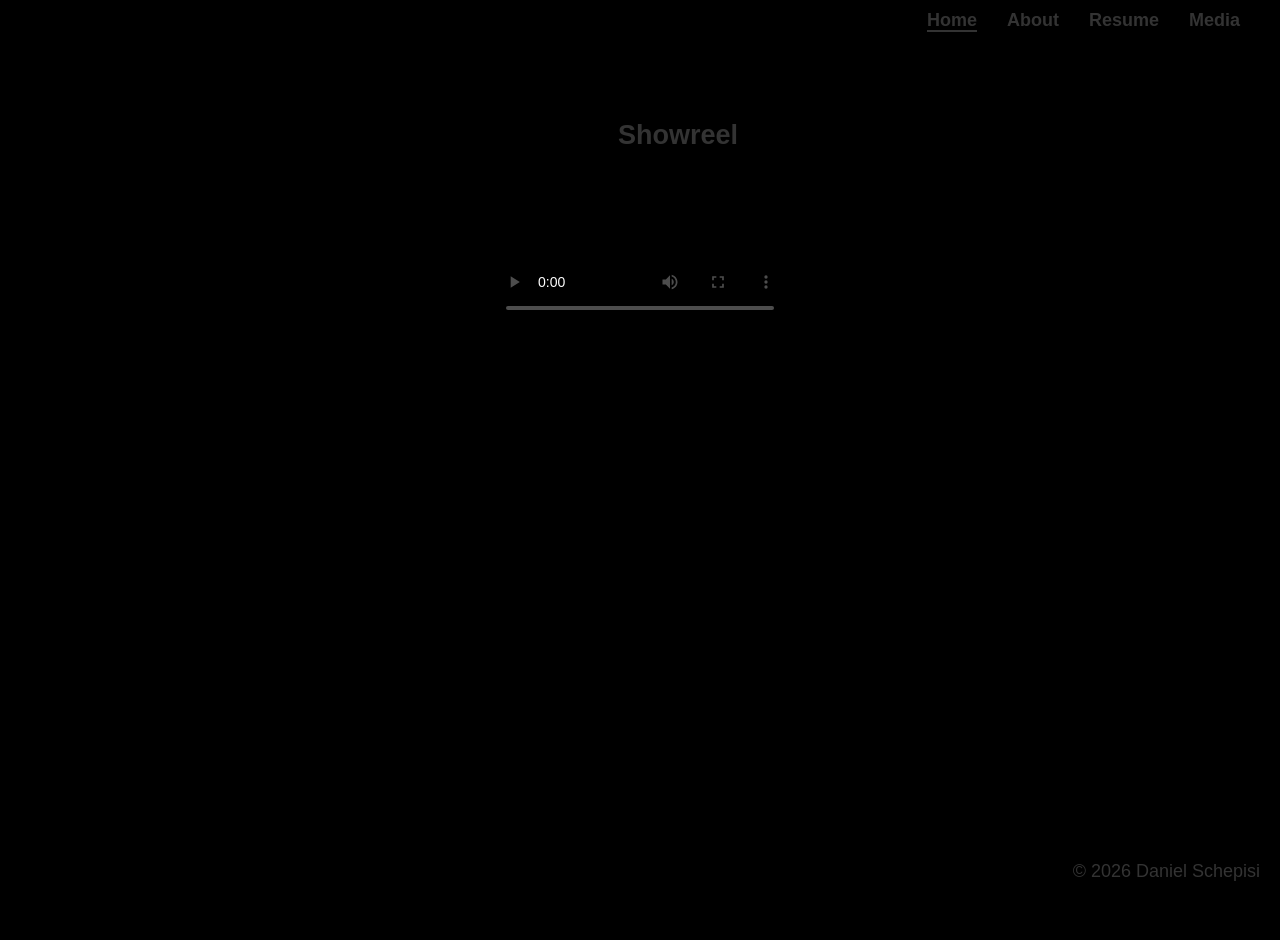
==== index.html @ 9ab78535 "footer to bottom of screen" ====
<!DOCTYPE html>
<html>
<head>
    <meta charset="UTF-8">
    <meta name="viewport" content="width=device-width, initial-scale=1.0">
    <title>My Portfolio</title>
    <link rel="stylesheet" href="style.css">
</head>
<body>
  <nav>
    <ul class="nav-links">
        <li><a href="index.html" class="active">Home</a></li>
        <li><a href="about.html">About</a></li>
        <li><a href="resume.html">Resume</a></li>
        <li><a href="media.html">Media</a></li>
        <!-- <button id="theme-button">Dark</button> -->
    </ul>
  </nav>
  <main>
  <!-- <header class="hero-section">
    <img src="assets/headshot.png" alt="Daniel Acting" class="profile-pic">
    <div class="name-box">
      <h1>Daniel<br>Schepisi</h1>
    </div>
    <img src="assets/newyork.jpg" alt="Daniel Tech" class="profile-pic">
  </header> -->
  <h2>Showreel</h2>


  <section class="video-container">
    <video width="100%" controls poster="assets/video-thumbnail.png">
      <source src="assets/showreel.mp4" type="video/mp4">
      Your browser does not support the video tag.
    </video>
  </section>
  </main>
<footer>
    <p>© 2026 Daniel Schepisi</p>
</footer>
<script src="script.js"></script>
</body>
</html>
---- style.css ----
nav {
  position: fixed;
  top: 0;
  left: 0;
  width: 100%;
  z-index: 1000;

  padding: 10px 40px;
  background-color: #000;
  /* #38dcc8; */

  box-sizing: border-box;
  display: flex;
  justify-content: flex-end;
}

.nav-links {
  display: flex;
  list-style: none;
  margin: 0;
  padding: 0;
  gap: 30px;
}

.nav-links a {
  text-decoration: none;
  color: #333;
  font-weight: 600;
  font-family: sans-serif;
  transition: opacity 0.3s;
}

.nav-links a:hover {
  opacity: 0.6;
  /* Simple fade effect on hover */
}

.active {
  border-bottom: 2px solid #333;
}

.download-btn {
  display: inline-block;
  background-color: #0070f3;
  color: white;
  padding: 12px 24px;
  border-radius: 5px;
  text-decoration: none;
  margin-top: 20px;
  font-weight: bold;
}

.download-btn:hover {
  background-color: #0051af;
}

.resume-view {
  width: 100%;
  display: flex;
  justify-content: center;
  padding-top: 100px;
  /* This creates space so the fixed navbar doesn't cover your title */
  padding-bottom: 50px;
}

.resume-container {
  width: 90%;
  max-width: 900px;
  display: flex;
  flex-direction: column;
  align-items: center;
  gap: 20px;
}

.pdf-preview {
  width: 100%;
  height: 80vh;
  /* This makes the preview 80% of the screen height */
  border: 1px solid #ccc;
  box-shadow: 0 4px 20px rgba(0, 0, 0, 0.1);
  border-radius: 8px;
  overflow: hidden;
  /* Keeps the corners tidy */
}

/* Ensure the embed fills its container */
.pdf-preview embed {
  width: 100%;
  height: 100%;
}

body {
  margin: 0;
  font-family: 'Helvetica', sans-serif;
  background-color: #38dcc8;
  color: #333;
  display: flex;
  flex-direction: column;
  justify-content: center;
  align-items: center;
  min-height: 100vh;
}

/* Tablet and Desktop Styles (Default) */
body {
  font-size: 18px;
  padding: 20px;
  background-color: #000;
  /* #38dcc8; */
  color: #333;
  transition: background-color 0.5s, color 0.5s;
  /* Smooth fade! */
}

.hero-section {
  display: flex;
  justify-content: space-between;
  align-items: center;
  gap: 40px;

  background-color: #000;
  padding: 0;
  margin-top: 1px;
  width: 100vw;
  height: clamp(100px, 40vw, 300px);
}

/* Mobile Styles */
@media (max-width: 600px) {
  body {
    font-size: 16px;
    padding: 20px;
    background-color: lightblue;
  }

  h1 {
    text-align: center;
  }

  .hero-section {
    display: flex;
    justify-content: space-between;
    align-items: center;
    gap: 0px;

    background-color: #333;
    /* Your grey background */
    padding: 0;
    /* Vertical and horizontal breathing room */
    margin-top: 1px;
    /* Pushes it down so it's not hidden by your NAV */
    width: 100vw;
    height: 30vh;
  }
}

.video-container {
  aspect-ratio: 16 / 9;
  width: 100%;
  max-width: 800px;

  height: auto;
  display: flex;
  justify-content: center;
  align-items: center;
  margin: 20px auto;
  padding: 0;
}

video {
  border-radius: 8px;
  box-shadow: 0 4px 15px rgba(0, 0, 0, 0.1);
}

/* Normal Styles */


/* Dark Mode Styles */
body.dark-theme {
  background-color: #1a1a1a;
  color: #38dcc8;
}

body.dark-theme a {
  color: #38dcc8;
  /* Make links readable on dark background */
}

body.dark-theme nav {
  background-color: #1a1a1a;
}

body.dark-theme video {
  box-shadow: 0 4px 20px rgba(0, 0, 0, 0.5);
  /* Stronger shadow for dark mode */
}



.profile-pic {
  height: 100%;
  object-fit: contain;

}

.name-box h1 {
  color: rgb(233, 232, 232);
  text-align: left;
  line-height: 1;
  /* Pulls the two words closer together */
  margin: 0;
  /* font-size: 2.5rem; */
  font-size: clamp(2rem, 5vw, 5rem);
  text-transform: uppercase;
  /* Optional: gives it a bold, modern look */
}

body.dark-theme .hero-section {
  background-color: #000;
  /* Pitch black for the hero in dark mode */
}

h2 {
  /* 1. Stop the centering */
  text-align: left;
  align-self: flex-start;
  /* Use this if the parent is still a Flexbox */

  /* 2. Create the 30px gap from the left wall */
  margin-left: 10vw;

  /* 3. Spacing from other elements */
  margin-top: 100px;
  margin-bottom: 10px;

  /* Optional: Matching your style */
  font-family: 'Helvetica', sans-serif;
  color: #333;
}

main {
  flex: 1;
  /* This tells the main section to expand and push the footer down */
}

footer {
  width: 100%;
  padding: 20px 0;
  text-align: right;
}
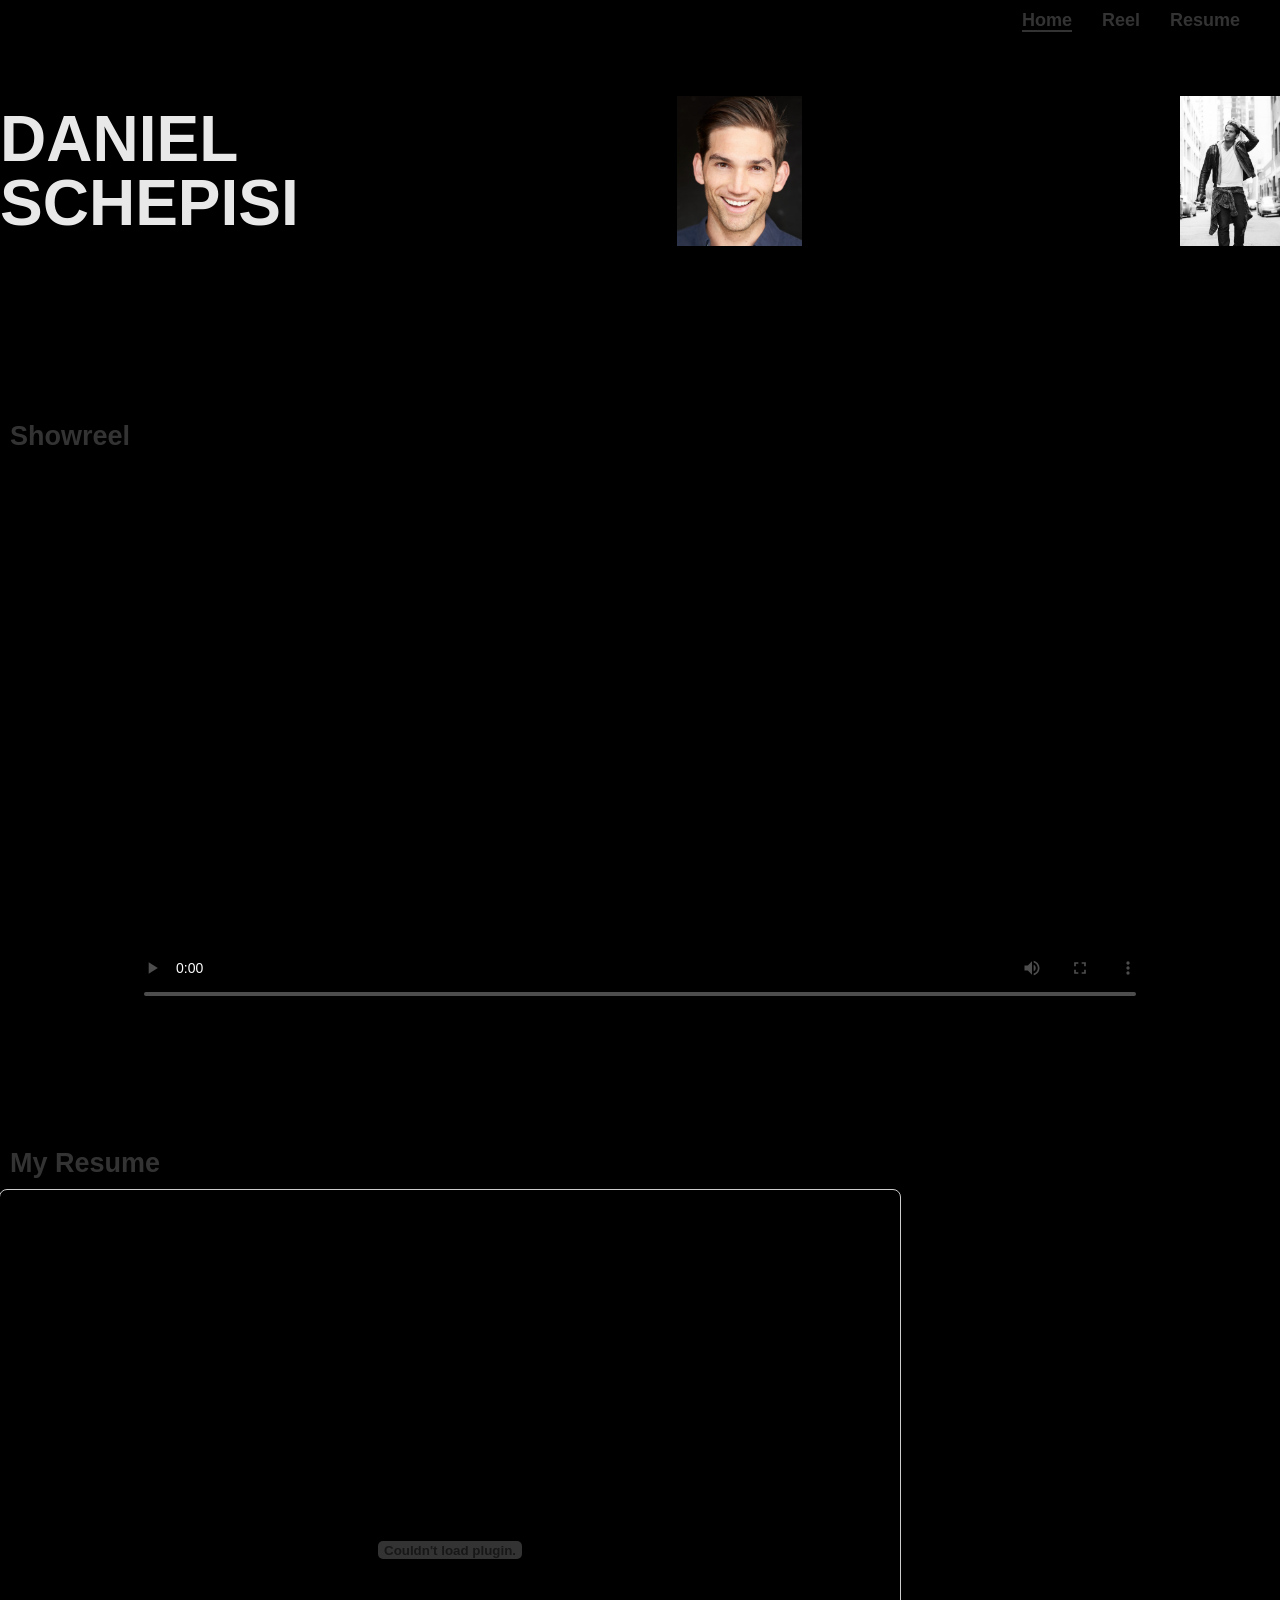
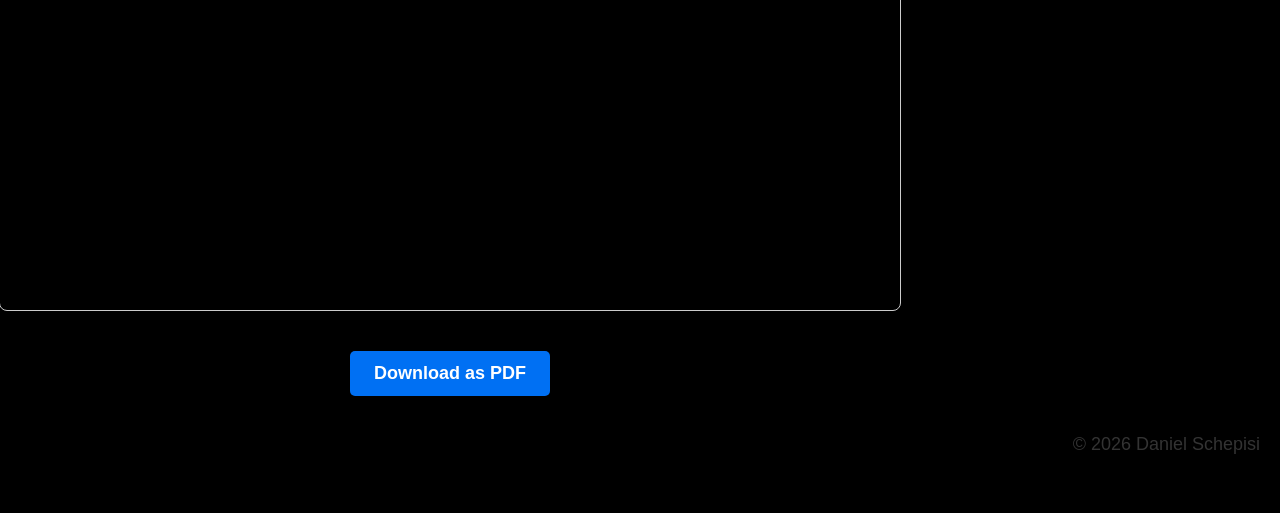
==== commit e1282bd4: "testing obsever" ====
--- a/index.html
+++ b/index.html
@@ -9,34 +9,79 @@
 <body>
   <nav>
     <ul class="nav-links">
-        <li><a href="index.html" class="active">Home</a></li>
+      <li><a href="#hero">Home</a></li>
+      <li><a href="#reel-section">Reel</a></li>
+      <li><a href="#resume-section">Resume</a></li>
+      <!-- <li><a href="#media">Media</a></li> -->
+
+
+        <!-- <li><a href="index.html" class="active">Home</a></li>
         <li><a href="about.html">About</a></li>
         <li><a href="resume.html">Resume</a></li>
-        <li><a href="media.html">Media</a></li>
+        <li><a href="media.html">Media</a></li> -->
         <!-- <button id="theme-button">Dark</button> -->
     </ul>
   </nav>
+
   <main>
-  <!-- <header class="hero-section">
-    <img src="assets/headshot.png" alt="Daniel Acting" class="profile-pic">
-    <div class="name-box">
-      <h1>Daniel<br>Schepisi</h1>
-    </div>
-    <img src="assets/newyork.jpg" alt="Daniel Tech" class="profile-pic">
-  </header> -->
-  <h2>Showreel</h2>
+  <header id="hero" class="hero-section">
+  <div class="name-box">
+    <h1>Daniel<br>Schepisi</h1>
+  </div>
+  <img src="assets/headshot.png" alt="Daniel Acting" class="profile-pic">
+  <img src="assets/newyork.jpg" alt="Daniel Tech" class="profile-pic">
+</header>
 
 
-  <section class="video-container">
+  <h2>Showreel</h2>
+  <section id="reel-section" class="video-container">
     <video width="100%" controls poster="assets/video-thumbnail.png">
       <source src="assets/showreel.mp4" type="video/mp4">
       Your browser does not support the video tag.
     </video>
   </section>
-  </main>
+
+  <h2>My Resume</h2>
+  <section id="resume-section" class="resume-container">
+    <div class="pdf-preview">
+        <embed src="assets/resume.pdf" type="application/pdf" width="100%" height="600px" />
+    </div>
+
+    <a href="assets/resume.pdf" download="Daniel_Resume.pdf" class="download-btn">
+        Download as PDF
+    </a>
+  </section>
+</main>
+
 <footer>
     <p>© 2026 Daniel Schepisi</p>
 </footer>
 <script src="script.js"></script>
+<script>
+  const sections = document.querySelectorAll("section, header, div[id]");
+  const navLinks = document.querySelectorAll(".nav-links a");
+
+  const observerOptions = {
+    root: null,
+    threshold: 0.8, // 60% of the section must be visible to trigger
+  };
+
+  const observer = new IntersectionObserver((entries) => {
+    entries.forEach((entry) => {
+      if (entry.isIntersecting) {
+        // Remove 'active' from all links
+        navLinks.forEach((link) => link.classList.remove("active"));
+        
+        // Find the link that matches the current section's ID
+        const activeLink = document.querySelector(`.nav-links a[href="#${entry.target.id}"]`);
+        if (activeLink) {
+          activeLink.classList.add("active");
+        }
+      }
+    });
+  }, observerOptions);
+
+  sections.forEach((section) => observer.observe(section));
+</script>
 </body>
 </html>
--- a/style.css
+++ b/style.css
@@ -157,14 +157,14 @@
 .video-container {
   aspect-ratio: 16 / 9;
   width: 100%;
-  max-width: 800px;
+  max-width: 80vw;
 
   height: auto;
   display: flex;
   justify-content: center;
   align-items: center;
   margin: 20px auto;
-  padding: 0;
+  /* padding: 0; */
 }
 
 video {
@@ -198,7 +198,7 @@
 
 
 .profile-pic {
-  height: 100%;
+  height: 50%;
   object-fit: contain;
 
 }
@@ -226,8 +226,7 @@
   align-self: flex-start;
   /* Use this if the parent is still a Flexbox */
 
-  /* 2. Create the 30px gap from the left wall */
-  margin-left: 10vw;
+  margin-left: 10px;
 
   /* 3. Spacing from other elements */
   margin-top: 100px;
@@ -247,4 +246,25 @@
   width: 100%;
   padding: 20px 0;
   text-align: right;
+}
+
+html {
+  /* This makes the jump feel like a smooth glide */
+  scroll-behavior: smooth;
+}
+
+section {
+  /* This prevents the fixed Nav bar from covering your headers 
+     when you jump to them. Adjust the 80px to match your nav height. */
+  scroll-margin-top: 80px;
+}
+
+.nav-links a.active {
+  border-bottom: 2px solid #333;
+  opacity: 1;
+}
+
+/* If you're in dark mode, swap the underline color */
+body.dark-theme .nav-links a.active {
+  border-bottom: 2px solid #38dcc8;
 }
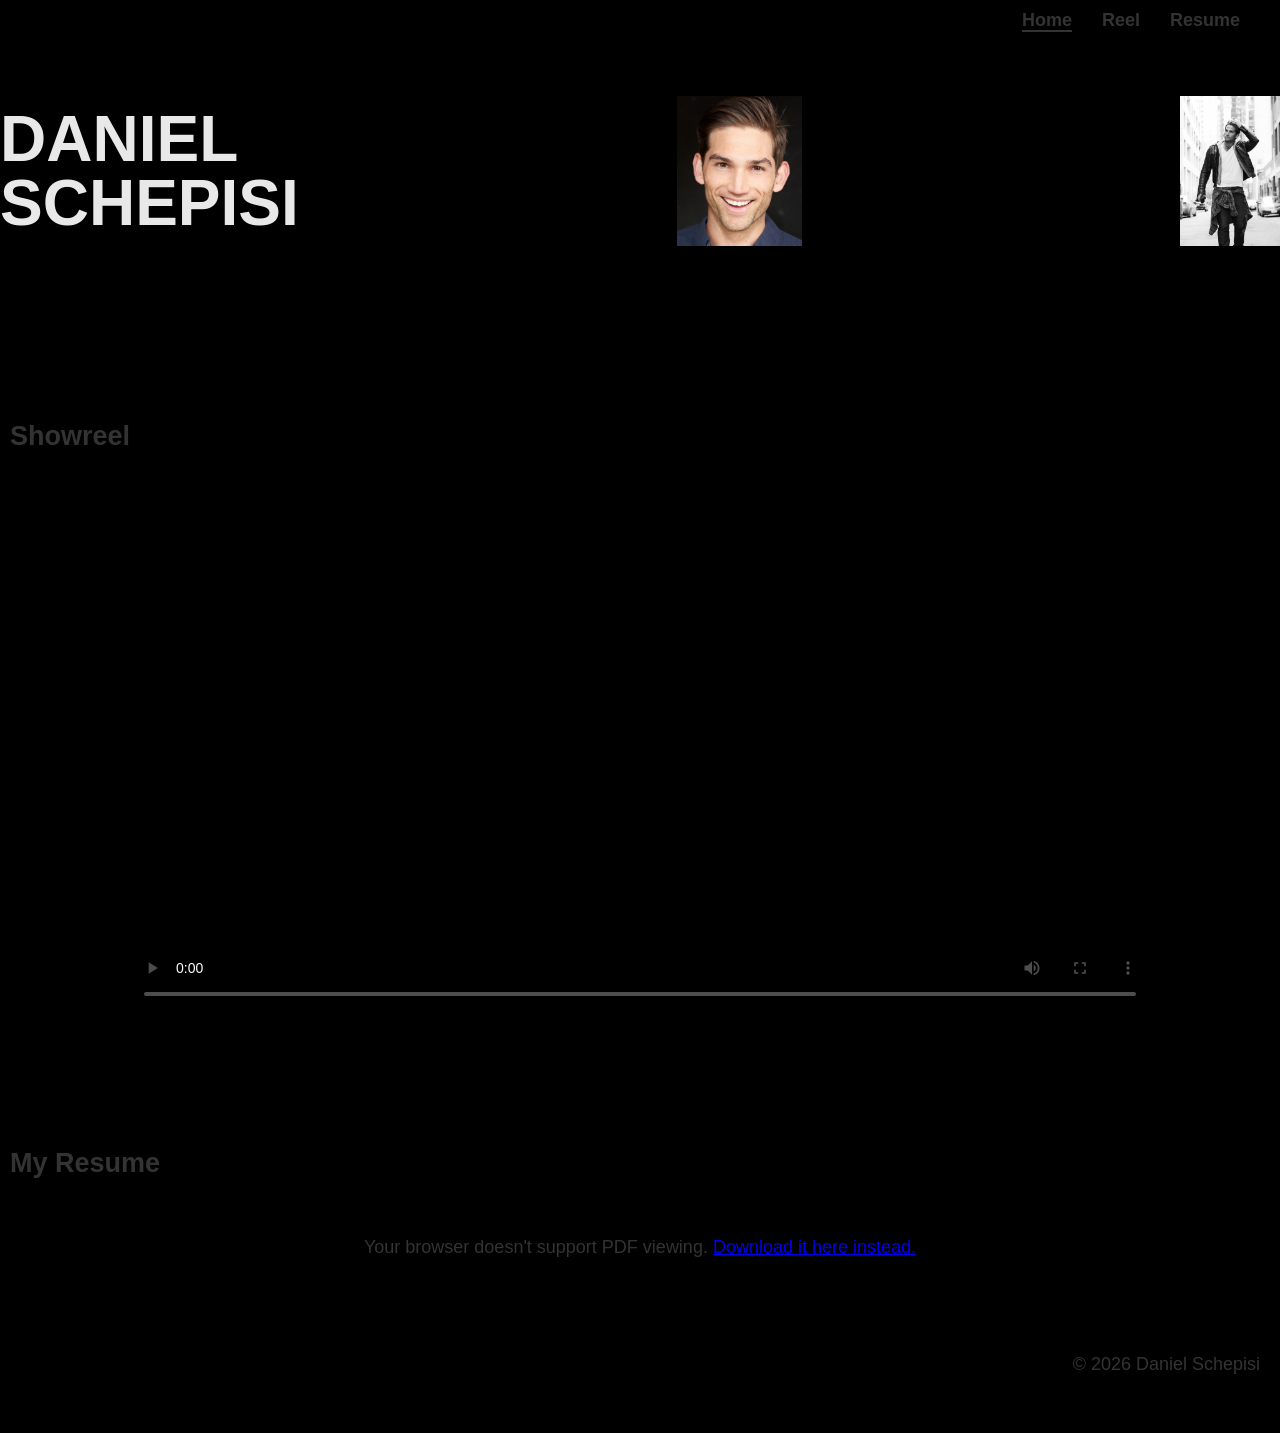
==== commit ef6735c5: "trying to fix pdf view" ====
--- a/index.html
+++ b/index.html
@@ -43,45 +43,54 @@
 
   <h2>My Resume</h2>
   <section id="resume-section" class="resume-container">
-    <div class="pdf-preview">
-        <embed src="assets/resume.pdf" type="application/pdf" width="100%" height="600px" />
+    <div class="pdf-frame-wrapper">
+     <object data="assets/resume.pdf" type="application/pdf" width="100%" height="800px">
+            <p>Your browser doesn't support PDF viewing. 
+               <a href="assets/resume.pdf">Download it here instead.</a>
+            </p>
+        </object>
+    
     </div>
 
-    <a href="assets/resume.pdf" download="Daniel_Resume.pdf" class="download-btn">
+    <!-- <a href="assets/resume.pdf" download="Daniel_Resume.pdf" class="download-btn">
         Download as PDF
-    </a>
+    </a> -->
   </section>
-</main>
+</main> 
 
 <footer>
     <p>© 2026 Daniel Schepisi</p>
 </footer>
 <script src="script.js"></script>
 <script>
-  const sections = document.querySelectorAll("section, header, div[id]");
   const navLinks = document.querySelectorAll(".nav-links a");
 
-  const observerOptions = {
-    root: null,
-    threshold: 0.8, // 60% of the section must be visible to trigger
-  };
+  window.addEventListener("scroll", () => {
+    let current = "";
+    const sections = document.querySelectorAll("header[id], section[id]");
+    const scrollY = window.pageYOffset;
 
-  const observer = new IntersectionObserver((entries) => {
-    entries.forEach((entry) => {
-      if (entry.isIntersecting) {
-        // Remove 'active' from all links
-        navLinks.forEach((link) => link.classList.remove("active"));
-        
-        // Find the link that matches the current section's ID
-        const activeLink = document.querySelector(`.nav-links a[href="#${entry.target.id}"]`);
-        if (activeLink) {
-          activeLink.classList.add("active");
+    // 1. Hard-coded "Home" trigger for the very top of the page
+    if (scrollY < 100) {
+      current = "hero";
+    } else {
+      sections.forEach((section) => {
+        const sectionTop = section.offsetTop - 300; // Adjust for your Nav height
+        if (scrollY >= sectionTop) {
+          current = section.getAttribute("id");
         }
+      });
+    }
+
+    // 2. Update the links
+    navLinks.forEach((link) => {
+      link.classList.remove("active");
+      // Check if the link's href matches the current ID
+      if (link.getAttribute("href") === `#${current}`) {
+        link.classList.add("active");
       }
     });
-  }, observerOptions);
-
-  sections.forEach((section) => observer.observe(section));
+  });
 </script>
 </body>
 </html>
--- a/style.css
+++ b/style.css
@@ -64,8 +64,9 @@
 }
 
 .resume-container {
-  width: 90%;
+  width: 80%;
   max-width: 900px;
+  margin: 40px auto;
   display: flex;
   flex-direction: column;
   align-items: center;
@@ -251,6 +252,7 @@
 html {
   /* This makes the jump feel like a smooth glide */
   scroll-behavior: smooth;
+  scroll-padding-top: 100px;
 }
 
 section {
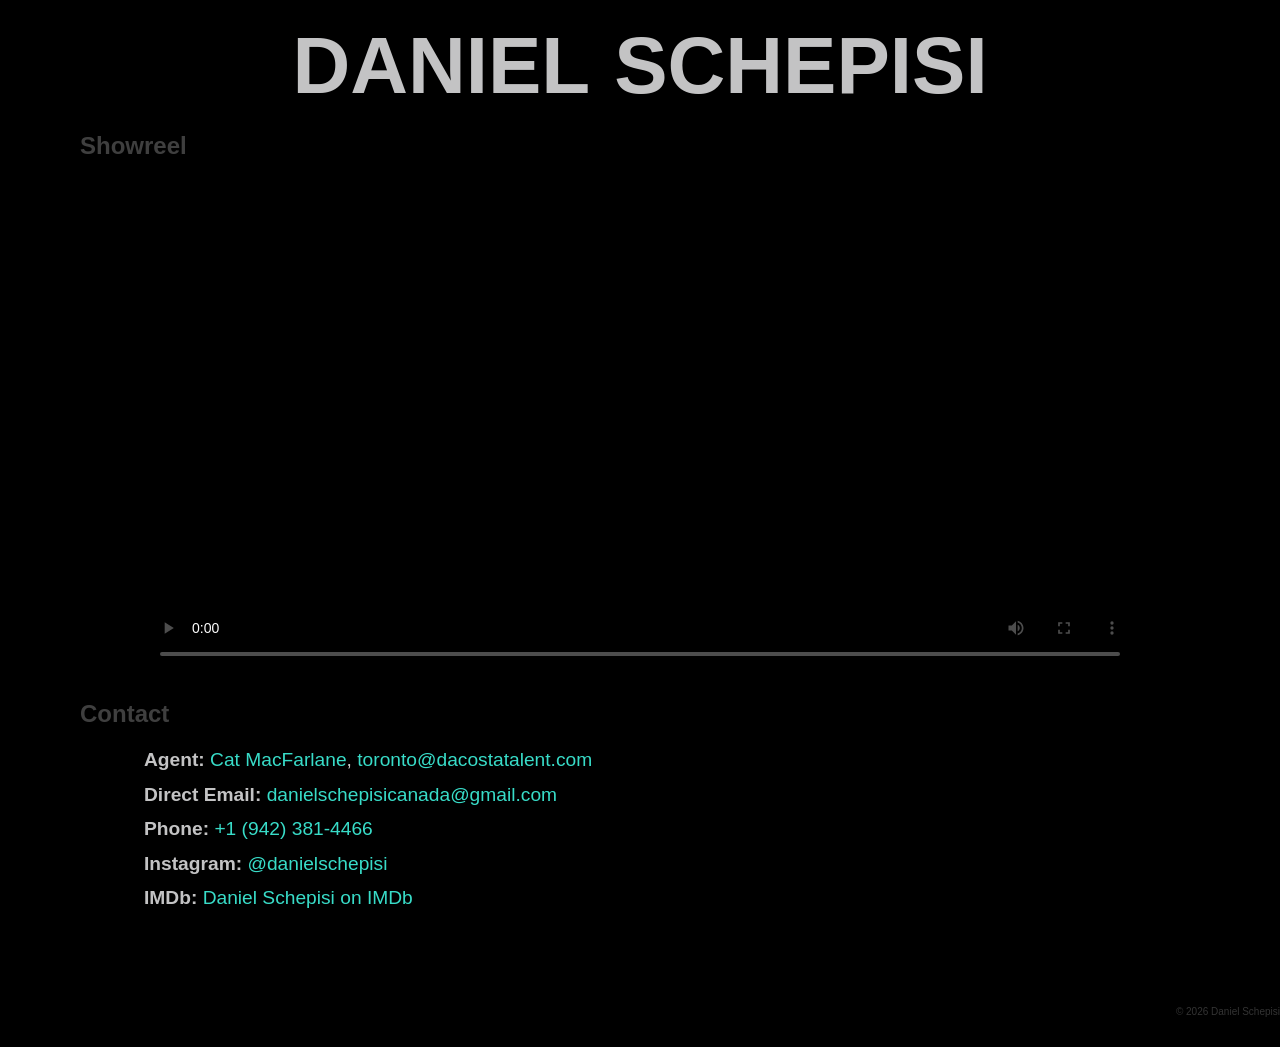
==== commit 7e52abd1: "Baselined to basic layout and function to go live" ====
--- a/index.html
+++ b/index.html
@@ -1,96 +1,67 @@
 <!DOCTYPE html>
 <html>
-<head>
-    <meta charset="UTF-8">
-    <meta name="viewport" content="width=device-width, initial-scale=1.0">
-    <title>My Portfolio</title>
-    <link rel="stylesheet" href="style.css">
-</head>
-<body>
-  <nav>
-    <ul class="nav-links">
-      <li><a href="#hero">Home</a></li>
-      <li><a href="#reel-section">Reel</a></li>
-      <li><a href="#resume-section">Resume</a></li>
-      <!-- <li><a href="#media">Media</a></li> -->
+  <head>
+      <meta charset="UTF-8">
+      <meta name="viewport" content="width=device-width, initial-scale=1.0">
+      <title>Daniel Schepisi acting</title>
+      <link rel="stylesheet" href="style.css">
+  </head>
+  <body>
+    <!-- <nav>
+      <ul class="nav-links">
+        <li><a href="#hero">Home</a></li>
+        <li><a href="#reel-section">Reel</a></li>
+        <li><a href="#resume-section">Resume</a></li>
+        <li><a href="#media">Media</a></li>
 
 
-        <!-- <li><a href="index.html" class="active">Home</a></li>
+        <li><a href="index.html" class="active">Home</a></li>
         <li><a href="about.html">About</a></li>
         <li><a href="resume.html">Resume</a></li>
-        <li><a href="media.html">Media</a></li> -->
-        <!-- <button id="theme-button">Dark</button> -->
-    </ul>
-  </nav>
+        <li><a href="media.html">Media</a></li> 
+        <button id="theme-button">Dark</button>
+      </ul>
+    </nav> -->
+    <main>
+      <h1 class="name-box"> 
+          Daniel <span>Schepisi</span>
+      </h1>
 
-  <main>
-  <header id="hero" class="hero-section">
-  <div class="name-box">
-    <h1>Daniel<br>Schepisi</h1>
-  </div>
-  <img src="assets/headshot.png" alt="Daniel Acting" class="profile-pic">
-  <img src="assets/newyork.jpg" alt="Daniel Tech" class="profile-pic">
-</header>
+      <h2>Showreel</h2>
+      <section class="video-section">
+        <video width="100%" controls poster="assets/video-thumbnail.png">
+          <source src="assets/showreel.mp4" type="video/mp4">
+          Your browser does not support the video tag.
+        </video>
+      </section>
 
+      <h2>Contact</h2>
+        <ul class="contact-list">
+  <li><strong>Agent:</strong> <a href="https://www.dacostatalent.com" target="_blank" rel="noopener">Cat MacFarlane</a>, <a href="mailto:toronto@dacostatalent.com?subject=Inquiry%20to%20Cat%20for%20Daniel%20Schepisi">toronto@dacostatalent.com</a></li>
+  <li><strong>Direct Email:</strong> <a href="mailto:danielschepisicanada@gmail.com">danielschepisicanada@gmail.com</a></li>
+  <li><strong>Phone:</strong> <a href="tel:+19423814466">+1 (942) 381-4466</a></li>
+  <li><strong>Instagram:</strong> <a href="https://instagram.com/danielschepisi" target="_blank" rel="noopener">@danielschepisi</a></li>
+  <li><strong>IMDb:</strong> <a href="https://www.imdb.com/name/yourid/" target="_blank" rel="noopener">Daniel Schepisi on IMDb</a></li>
+</ul>
 
-  <h2>Showreel</h2>
-  <section id="reel-section" class="video-container">
-    <video width="100%" controls poster="assets/video-thumbnail.png">
-      <source src="assets/showreel.mp4" type="video/mp4">
-      Your browser does not support the video tag.
-    </video>
-  </section>
+      <!-- <h2>My Resume</h2>
+      <section id="resume-section" class="resume-container">
+        <div class="pdf-frame-wrapper">
+        <object data="assets/resume.pdf" type="application/pdf" width="100%" height="800px">
+                <p>Your browser doesn't support PDF viewing. 
+                  <a href="assets/resume.pdf">Download it here instead.</a>
+                </p>
+            </object>
+        
+        </div> 
+        <a href="assets/resume.pdf" download="Daniel_Resume.pdf" class="download-btn">
+            Download as PDF
+        </a> 
+       </section> -->
+    </main> 
 
-  <h2>My Resume</h2>
-  <section id="resume-section" class="resume-container">
-    <div class="pdf-frame-wrapper">
-     <object data="assets/resume.pdf" type="application/pdf" width="100%" height="800px">
-            <p>Your browser doesn't support PDF viewing. 
-               <a href="assets/resume.pdf">Download it here instead.</a>
-            </p>
-        </object>
-    
-    </div>
-
-    <!-- <a href="assets/resume.pdf" download="Daniel_Resume.pdf" class="download-btn">
-        Download as PDF
-    </a> -->
-  </section>
-</main> 
-
-<footer>
-    <p>© 2026 Daniel Schepisi</p>
-</footer>
-<script src="script.js"></script>
-<script>
-  const navLinks = document.querySelectorAll(".nav-links a");
-
-  window.addEventListener("scroll", () => {
-    let current = "";
-    const sections = document.querySelectorAll("header[id], section[id]");
-    const scrollY = window.pageYOffset;
-
-    // 1. Hard-coded "Home" trigger for the very top of the page
-    if (scrollY < 100) {
-      current = "hero";
-    } else {
-      sections.forEach((section) => {
-        const sectionTop = section.offsetTop - 300; // Adjust for your Nav height
-        if (scrollY >= sectionTop) {
-          current = section.getAttribute("id");
-        }
-      });
-    }
-
-    // 2. Update the links
-    navLinks.forEach((link) => {
-      link.classList.remove("active");
-      // Check if the link's href matches the current ID
-      if (link.getAttribute("href") === `#${current}`) {
-        link.classList.add("active");
-      }
-    });
-  });
-</script>
-</body>
+    <footer>
+        <p>© 2026 Daniel Schepisi</p>
+    </footer>
+  </body>
 </html>
--- a/style.css
+++ b/style.css
@@ -1,4 +1,121 @@
-nav {
+body {
+  font-size: 16px;
+  padding: 0px;
+  margin: 0;
+  font-family: 'Helvetica', sans-serif;
+  /* background-color: #38dcc8; */
+  color: #333;
+  display: flex;
+  flex-direction: column;
+  /* justify-content: center; */
+  /* align-items: center; */
+  min-height: 100vh;
+  background-color: #000;
+  color: #333;
+}
+
+main {
+  flex: 1;
+  width: 100%;
+  max-width: 80vw;
+  margin: 0 auto;
+  padding: 20px 1rem;
+  box-sizing: border-box;
+}
+
+.name-box {
+  color: rgb(195, 195, 196);
+  /* text-align: center; */
+  margin: 0 0 20px 0;
+  font-size: clamp(2rem, 10vw, 5rem);
+  text-transform: uppercase;
+  display: grid;
+  grid-auto-flow: column;
+  justify-content: center;
+  gap: 0.3em;
+}
+
+.video-section {
+  /* aspect-ratio: 16 / 9; */
+  width: 100%;
+  margin: 20px 0;
+}
+
+video {
+  width: 100%;
+  border-radius: 8px;
+  box-shadow: 0 4px 15px rgba(0, 0, 0, 0.1);
+}
+
+h2 {
+  font-size: clamp(1rem, 4vw, 1.5rem);
+  text-align: left;
+  margin: 20px 0 10px -5vw;
+  /* font-family: 'Helvetica', sans-serif; */
+  color: #3f3f3f;
+}
+
+footer {
+  font-size: 10px;
+  width: 100%;
+  padding: 20px 0;
+  text-align: right;
+  box-sizing: border-box;
+}
+
+.contact-list {
+  list-style: none;
+  /* Removes the default bullet points */
+  padding: 0;
+  /* Removes default browser indentation */
+  margin: 15px 0 40px 0;
+  /* Gives space above, and breathing room below before the footer */
+}
+
+.contact-list li {
+  font-size: clamp(0.9rem, 3vw, 1.2rem);
+  line-height: 1.8;
+  /* Adds comfortable vertical spacing between rows */
+  color: #ccc;
+  /* Light gray text to look sharp on your black background */
+}
+
+.contact-list strong {
+  color: rgb(195, 195, 196);
+  /* Makes labels stand out slightly */
+}
+
+.contact-list a {
+  color: #38dcc8;
+  /* A nice highlight color for links; change this to whatever you like! */
+  text-decoration: none;
+  /* Removes the default harsh underline */
+  transition: color 0.2s ease;
+}
+
+/* Adds a subtle hover effect for interactive elements */
+.contact-list a:hover {
+  text-decoration: underline;
+  color: #fff;
+}
+
+/* Mobile Styles*/
+@media (max-width: 450px) {
+  main {
+    max-width: 90vw;
+  }
+
+  .name-box {
+    grid-auto-flow: row;
+    grid-template-columns: max-content;
+    justify-content: center;
+    text-align: center;
+    gap: 0;
+  }
+}
+
+
+/* nav {
   position: fixed;
   top: 0;
   left: 0;
@@ -7,39 +124,38 @@
 
   padding: 10px 40px;
   background-color: #000;
-  /* #38dcc8; */
+  //#38dcc8;
 
   box-sizing: border-box;
   display: flex;
   justify-content: flex-end;
-}
-
-.nav-links {
+} */
+
+/* .nav-links {
   display: flex;
   list-style: none;
   margin: 0;
   padding: 0;
   gap: 30px;
-}
-
-.nav-links a {
+} */
+
+/* .nav-links a {
   text-decoration: none;
   color: #333;
   font-weight: 600;
   font-family: sans-serif;
   transition: opacity 0.3s;
-}
-
-.nav-links a:hover {
+} */
+
+/* .nav-links a:hover {
   opacity: 0.6;
-  /* Simple fade effect on hover */
-}
-
-.active {
+} */
+
+/* .active {
   border-bottom: 2px solid #333;
-}
-
-.download-btn {
+} */
+
+/* .download-btn {
   display: inline-block;
   background-color: #0070f3;
   color: white;
@@ -48,22 +164,21 @@
   text-decoration: none;
   margin-top: 20px;
   font-weight: bold;
-}
-
-.download-btn:hover {
+} */
+
+/* .download-btn:hover {
   background-color: #0051af;
-}
-
-.resume-view {
+} */
+
+/* .resume-view {
   width: 100%;
   display: flex;
   justify-content: center;
   padding-top: 100px;
-  /* This creates space so the fixed navbar doesn't cover your title */
   padding-bottom: 50px;
-}
-
-.resume-container {
+} */
+
+/* .resume-container {
   width: 80%;
   max-width: 900px;
   margin: 40px auto;
@@ -71,202 +186,56 @@
   flex-direction: column;
   align-items: center;
   gap: 20px;
-}
-
-.pdf-preview {
+} */
+
+/* .pdf-preview {
   width: 100%;
   height: 80vh;
-  /* This makes the preview 80% of the screen height */
   border: 1px solid #ccc;
   box-shadow: 0 4px 20px rgba(0, 0, 0, 0.1);
   border-radius: 8px;
   overflow: hidden;
-  /* Keeps the corners tidy */
-}
+} */
 
 /* Ensure the embed fills its container */
-.pdf-preview embed {
+/* .pdf-preview embed {
   width: 100%;
   height: 100%;
-}
-
-body {
-  margin: 0;
-  font-family: 'Helvetica', sans-serif;
-  background-color: #38dcc8;
-  color: #333;
-  display: flex;
-  flex-direction: column;
-  justify-content: center;
-  align-items: center;
-  min-height: 100vh;
-}
-
-/* Tablet and Desktop Styles (Default) */
-body {
-  font-size: 18px;
-  padding: 20px;
-  background-color: #000;
-  /* #38dcc8; */
-  color: #333;
-  transition: background-color 0.5s, color 0.5s;
-  /* Smooth fade! */
-}
-
-.hero-section {
-  display: flex;
-  justify-content: space-between;
-  align-items: center;
-  gap: 40px;
-
-  background-color: #000;
-  padding: 0;
-  margin-top: 1px;
-  width: 100vw;
-  height: clamp(100px, 40vw, 300px);
-}
-
-/* Mobile Styles */
-@media (max-width: 600px) {
-  body {
-    font-size: 16px;
-    padding: 20px;
-    background-color: lightblue;
-  }
-
-  h1 {
-    text-align: center;
-  }
-
-  .hero-section {
-    display: flex;
-    justify-content: space-between;
-    align-items: center;
-    gap: 0px;
-
-    background-color: #333;
-    /* Your grey background */
-    padding: 0;
-    /* Vertical and horizontal breathing room */
-    margin-top: 1px;
-    /* Pushes it down so it's not hidden by your NAV */
-    width: 100vw;
-    height: 30vh;
-  }
-}
-
-.video-container {
-  aspect-ratio: 16 / 9;
-  width: 100%;
-  max-width: 80vw;
-
-  height: auto;
-  display: flex;
-  justify-content: center;
-  align-items: center;
-  margin: 20px auto;
-  /* padding: 0; */
-}
-
-video {
-  border-radius: 8px;
-  box-shadow: 0 4px 15px rgba(0, 0, 0, 0.1);
-}
-
-/* Normal Styles */
-
+} */
 
 /* Dark Mode Styles */
-body.dark-theme {
+/* body.dark-theme {
   background-color: #1a1a1a;
   color: #38dcc8;
-}
-
-body.dark-theme a {
+} */
+
+/* body.dark-theme a {
   color: #38dcc8;
-  /* Make links readable on dark background */
-}
-
-body.dark-theme nav {
+} */
+
+/* body.dark-theme nav {
   background-color: #1a1a1a;
-}
-
-body.dark-theme video {
+} */
+
+/* body.dark-theme video {
   box-shadow: 0 4px 20px rgba(0, 0, 0, 0.5);
-  /* Stronger shadow for dark mode */
-}
-
-
-
-.profile-pic {
+} */
+
+/* .profile-pic {
   height: 50%;
   object-fit: contain;
-
-}
-
-.name-box h1 {
-  color: rgb(233, 232, 232);
-  text-align: left;
-  line-height: 1;
-  /* Pulls the two words closer together */
-  margin: 0;
-  /* font-size: 2.5rem; */
-  font-size: clamp(2rem, 5vw, 5rem);
-  text-transform: uppercase;
-  /* Optional: gives it a bold, modern look */
-}
-
-body.dark-theme .hero-section {
+} */
+
+/* body.dark-theme .hero-section {
   background-color: #000;
-  /* Pitch black for the hero in dark mode */
-}
-
-h2 {
-  /* 1. Stop the centering */
-  text-align: left;
-  align-self: flex-start;
-  /* Use this if the parent is still a Flexbox */
-
-  margin-left: 10px;
-
-  /* 3. Spacing from other elements */
-  margin-top: 100px;
-  margin-bottom: 10px;
-
-  /* Optional: Matching your style */
-  font-family: 'Helvetica', sans-serif;
-  color: #333;
-}
-
-main {
-  flex: 1;
-  /* This tells the main section to expand and push the footer down */
-}
-
-footer {
-  width: 100%;
-  padding: 20px 0;
-  text-align: right;
-}
-
-html {
-  /* This makes the jump feel like a smooth glide */
-  scroll-behavior: smooth;
-  scroll-padding-top: 100px;
-}
-
-section {
-  /* This prevents the fixed Nav bar from covering your headers 
-     when you jump to them. Adjust the 80px to match your nav height. */
-  scroll-margin-top: 80px;
-}
-
-.nav-links a.active {
+} */
+
+/* .nav-links a.active {
   border-bottom: 2px solid #333;
   opacity: 1;
-}
+} */
 
 /* If you're in dark mode, swap the underline color */
-body.dark-theme .nav-links a.active {
+/* body.dark-theme .nav-links a.active {
   border-bottom: 2px solid #38dcc8;
-}+} */
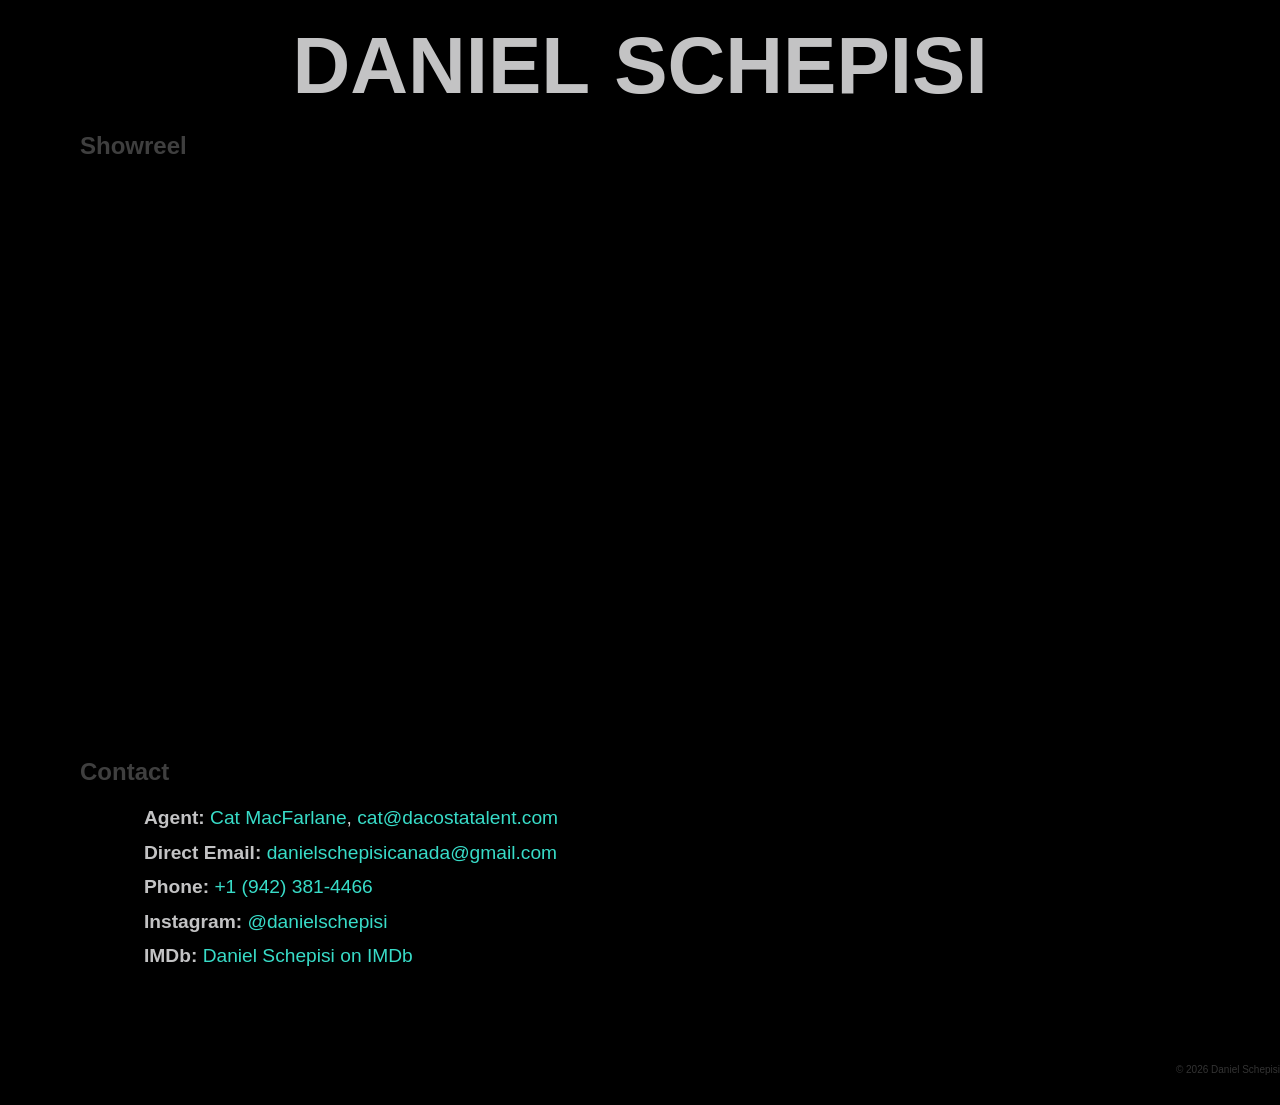
==== commit a554bdf4: "updated email address to Cat's. Now streaming youtube video instead of hosting media." ====
--- a/index.html
+++ b/index.html
@@ -29,15 +29,21 @@
 
       <h2>Showreel</h2>
       <section class="video-section">
-        <video width="100%" controls poster="assets/video-thumbnail.png">
-          <source src="assets/showreel.mp4" type="video/mp4">
-          Your browser does not support the video tag.
-        </video>
+        <div class="video-container">
+          <iframe 
+            src="https://www.youtube.com/embed/DSgGPHjCQZ0"
+            title="YouTube video player" 
+            frameborder="0" 
+            allow="clipboard-write; encrypted-media; picture-in-picture; web-share" 
+            referrerpolicy="strict-origin-when-cross-origin" 
+            allowfullscreen>
+          </iframe>
+        </div>
       </section>
 
       <h2>Contact</h2>
         <ul class="contact-list">
-  <li><strong>Agent:</strong> <a href="https://www.dacostatalent.com" target="_blank" rel="noopener">Cat MacFarlane</a>, <a href="mailto:toronto@dacostatalent.com?subject=Inquiry%20to%20Cat%20for%20Daniel%20Schepisi">toronto@dacostatalent.com</a></li>
+  <li><strong>Agent:</strong> <a href="https://www.dacostatalent.com" target="_blank" rel="noopener">Cat MacFarlane</a>, <a href="mailto:cat@dacostatalent.com?subject=Inquiry%20for%20Daniel%20Schepisi">cat@dacostatalent.com</a></li>
   <li><strong>Direct Email:</strong> <a href="mailto:danielschepisicanada@gmail.com">danielschepisicanada@gmail.com</a></li>
   <li><strong>Phone:</strong> <a href="tel:+19423814466">+1 (942) 381-4466</a></li>
   <li><strong>Instagram:</strong> <a href="https://instagram.com/danielschepisi" target="_blank" rel="noopener">@danielschepisi</a></li>
--- a/style.css
+++ b/style.css
@@ -35,6 +35,23 @@
   gap: 0.3em;
 }
 
+.video-container {
+  position: relative;
+  width: 100%;
+  padding-bottom: 56.25%;
+  /* 16:9 Aspect Ratio */
+  height: 0;
+  overflow: hidden;
+}
+
+.video-container iframe {
+  position: absolute;
+  top: 0;
+  left: 0;
+  width: 100%;
+  height: 100%;
+}
+
 .video-section {
   /* aspect-ratio: 16 / 9; */
   width: 100%;
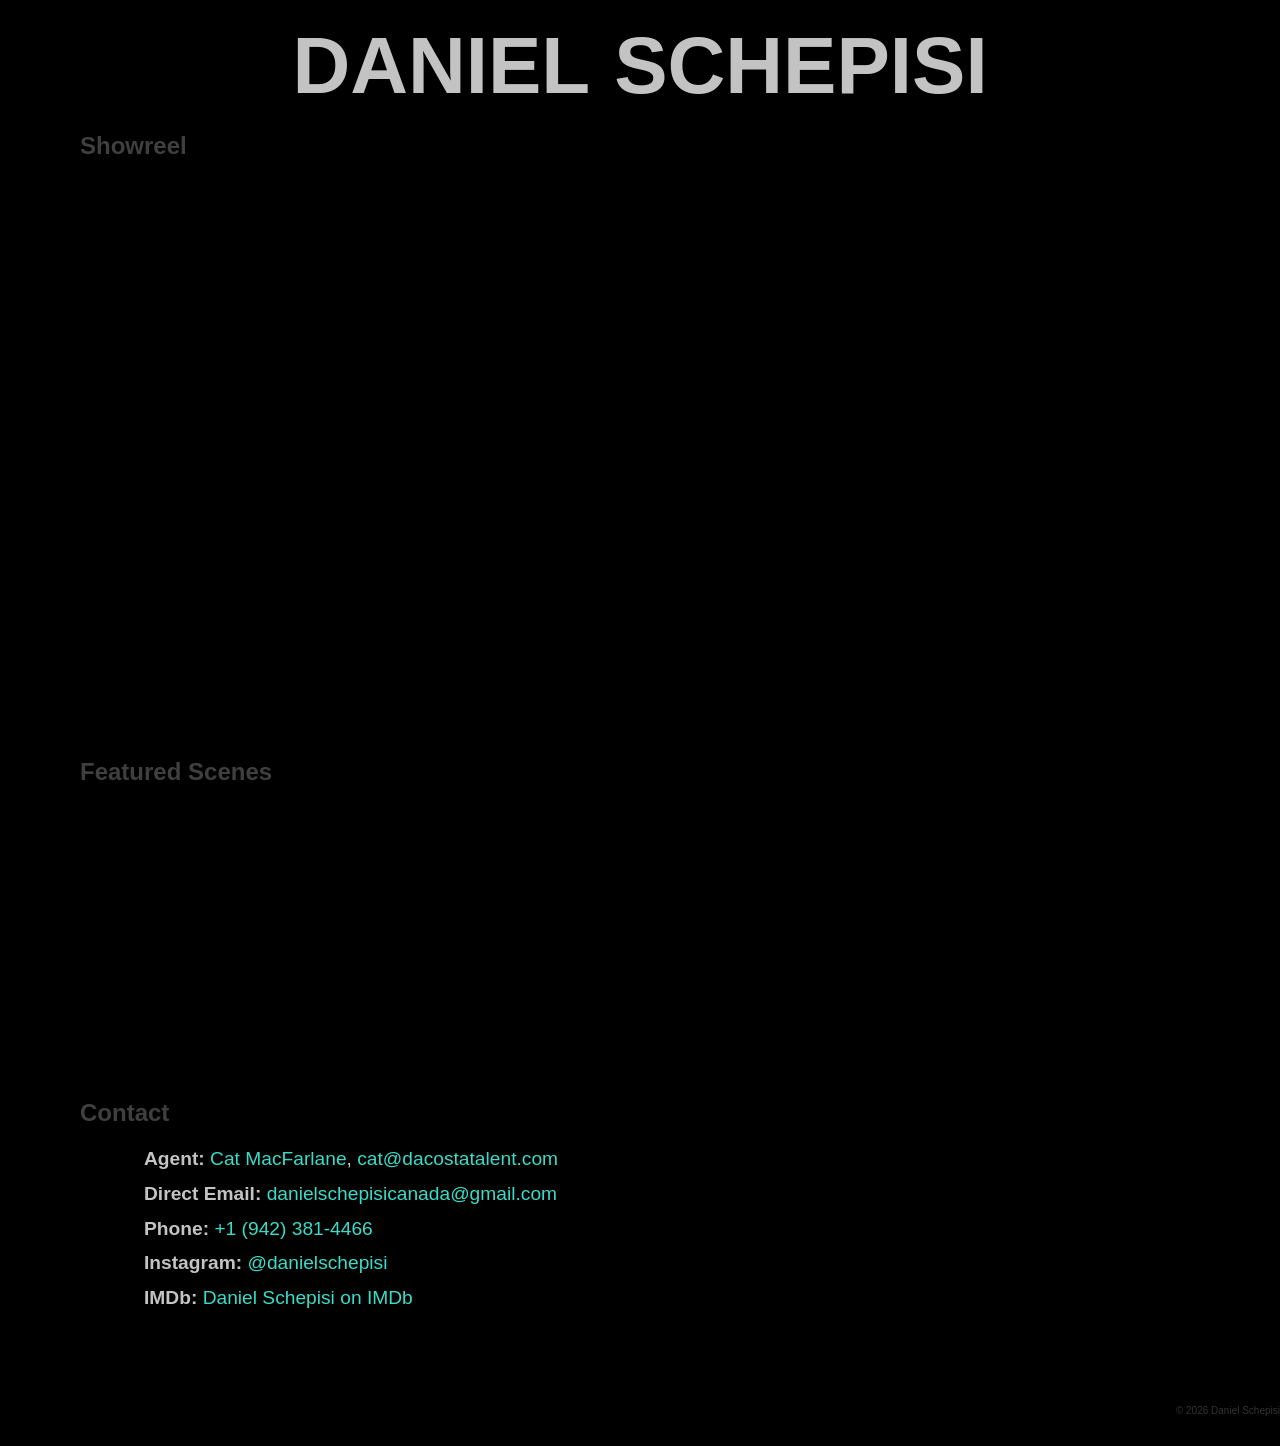
==== commit 2f04666c: "added policeman video" ====
--- a/index.html
+++ b/index.html
@@ -41,14 +41,46 @@
         </div>
       </section>
 
+      <!-- Secondary Videos Grid (Prepped for 2 videos per row) -->
+      <h2>Featured Scenes</h2>
+      <section class="video-grid-section">
+        <div class="video-row">
+          <!-- Video 1 in the row -->
+          <div class="video-container">
+            <iframe 
+              src="https://www.youtube.com/embed/UnsGYit7nRQ"
+              title="YouTube video player" 
+              frameborder="0" 
+              allow="clipboard-write; encrypted-media; picture-in-picture; web-share" 
+              referrerpolicy="strict-origin-when-cross-origin" 
+              allowfullscreen>
+            </iframe>
+          </div>
+          
+          <!-- Future 2nd video placeholder (uncomment and add iframe when ready) -->
+          <!-- 
+          <div class="video-container">
+            <iframe 
+              src="https://www.youtube.com/embed/ANOTHER_VIDEO_ID"
+              title="YouTube video player" 
+              frameborder="0" 
+              allow="clipboard-write; encrypted-media; picture-in-picture; web-share" 
+              referrerpolicy="strict-origin-when-cross-origin" 
+              allowfullscreen>
+            </iframe>
+          </div> 
+          -->
+        </div>
+      </section>
+
       <h2>Contact</h2>
         <ul class="contact-list">
-  <li><strong>Agent:</strong> <a href="https://www.dacostatalent.com" target="_blank" rel="noopener">Cat MacFarlane</a>, <a href="mailto:cat@dacostatalent.com?subject=Inquiry%20for%20Daniel%20Schepisi">cat@dacostatalent.com</a></li>
-  <li><strong>Direct Email:</strong> <a href="mailto:danielschepisicanada@gmail.com">danielschepisicanada@gmail.com</a></li>
-  <li><strong>Phone:</strong> <a href="tel:+19423814466">+1 (942) 381-4466</a></li>
-  <li><strong>Instagram:</strong> <a href="https://instagram.com/danielschepisi" target="_blank" rel="noopener">@danielschepisi</a></li>
-  <li><strong>IMDb:</strong> <a href="https://www.imdb.com/name/yourid/" target="_blank" rel="noopener">Daniel Schepisi on IMDb</a></li>
-</ul>
+          <li><strong>Agent:</strong> <a href="https://www.dacostatalent.com" target="_blank" rel="noopener">Cat MacFarlane</a>, <a href="mailto:cat@dacostatalent.com?subject=Inquiry%20for%20Daniel%20Schepisi">cat@dacostatalent.com</a></li>
+          <li><strong>Direct Email:</strong> <a href="mailto:danielschepisicanada@gmail.com">danielschepisicanada@gmail.com</a></li>
+          <li><strong>Phone:</strong> <a href="tel:+19423814466">+1 (942) 381-4466</a></li>
+          <li><strong>Instagram:</strong> <a href="https://instagram.com/danielschepisi" target="_blank" rel="noopener">@danielschepisi</a></li>
+          <li><strong>IMDb:</strong> <a href="https://www.imdb.com/name/yourid/" target="_blank" rel="noopener">Daniel Schepisi on IMDb</a></li>
+        </ul>
 
       <!-- <h2>My Resume</h2>
       <section id="resume-section" class="resume-container">
--- a/style.css
+++ b/style.css
@@ -58,6 +58,21 @@
   margin: 20px 0;
 }
 
+/* --- Secondary Video Grid Section --- */
+.video-grid-section {
+  width: 100%;
+  margin: 20px 0;
+}
+
+.video-row {
+  display: grid;
+  grid-template-columns: repeat(2, 1fr);
+  /* 2 equal columns */
+  gap: 20px;
+  /* Space between videos */
+  width: 100%;
+}
+
 video {
   width: 100%;
   border-radius: 8px;
@@ -116,7 +131,14 @@
   color: #fff;
 }
 
-/* Mobile Styles*/
+/* Mobile & Tablet Styles */
+@media (max-width: 768px) {
+  .video-row {
+    grid-template-columns: 1fr;
+    /* Stack vertically on smaller screens */
+  }
+}
+
 @media (max-width: 450px) {
   main {
     max-width: 90vw;
@@ -130,7 +152,6 @@
     gap: 0;
   }
 }
-
 
 /* nav {
   position: fixed;
